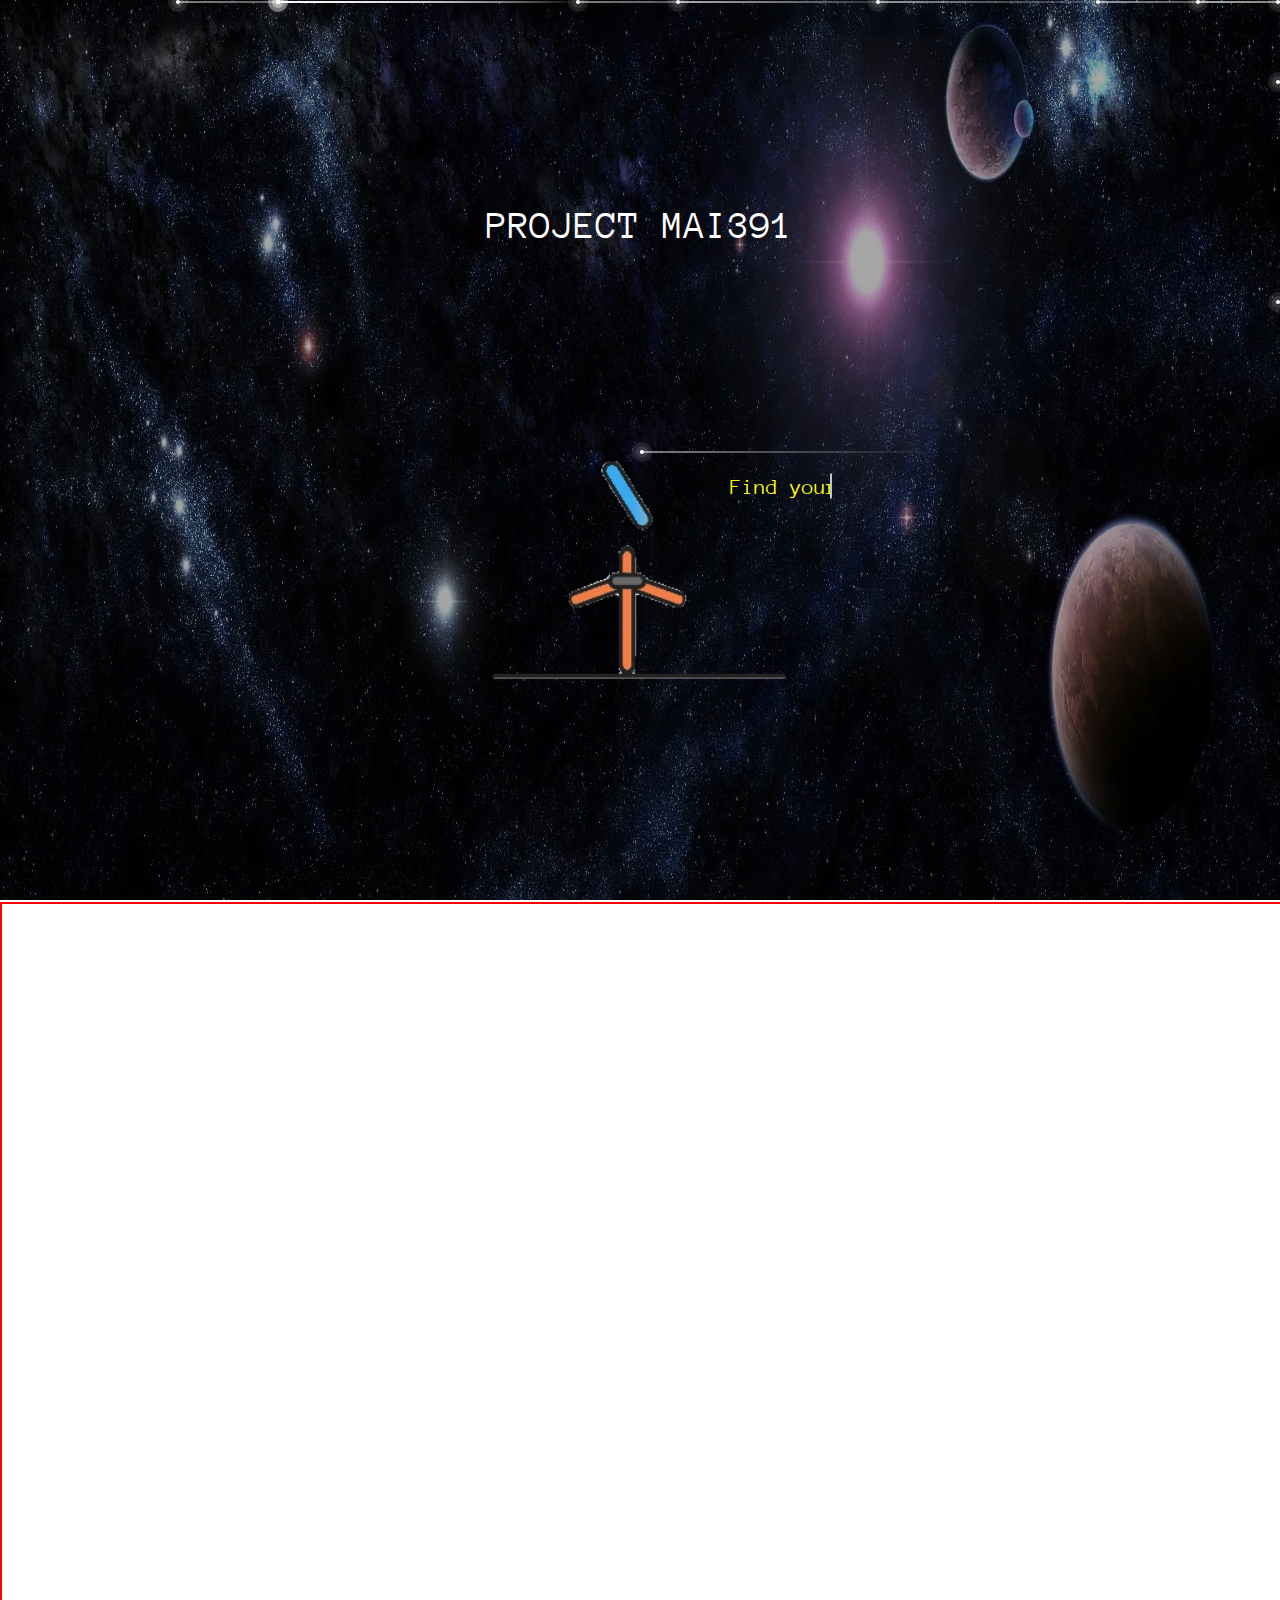
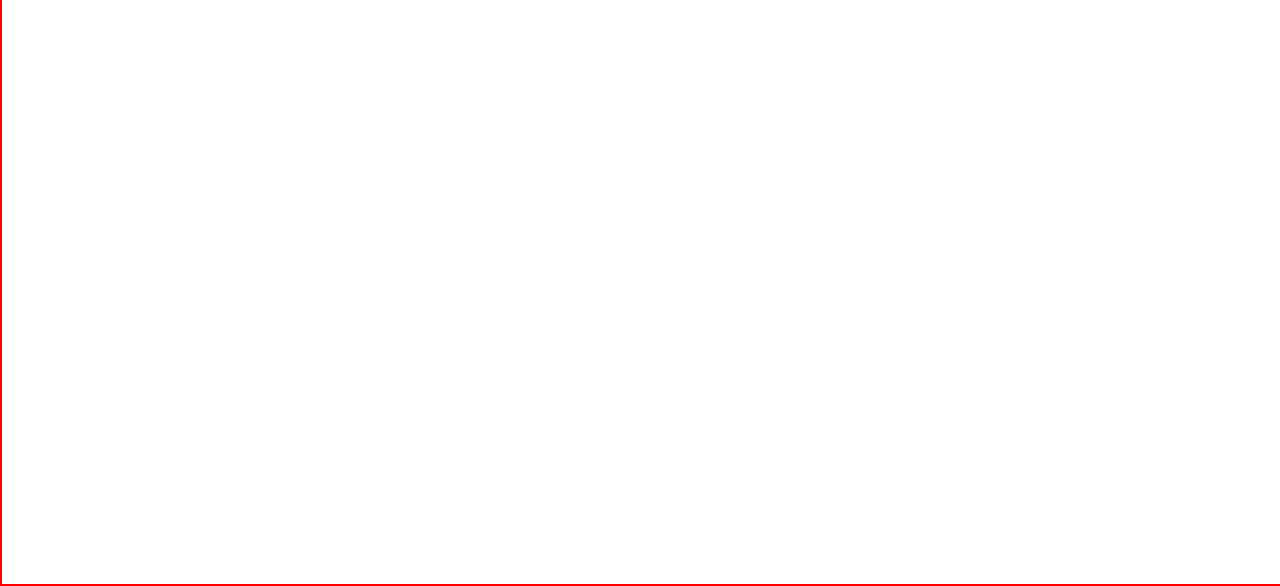
==== templates/index.html @ ea2fe19a "change template web" ====
<!DOCTYPE html>
<html lang="en">
  <head>
    <meta charset="UTF-8" />
    <meta http-equiv="X-UA-Compatible" content="IE=edge" />
    <meta name="viewport" content="width=device-width, initial-scale=1.0" />
    <title>Project MAI391</title>
    <link rel="stylesheet" href="static/css/reset.css" />
    <link rel="stylesheet" href="static/css/styleindex.css" />
    <link rel="preconnect" href="https://fonts.googleapis.com">
<link rel="preconnect" href="https://fonts.gstatic.com" crossorigin>
<link href="https://fonts.googleapis.com/css?family=Anonymous+Pro" rel="stylesheet">
  </head>
  <body>
    <div class="main-container">
      <img src="static/img/bg-star.jpg" alt="" class="body_image" />
      <div class="main-content">
        <h1 class="main-content_header">PROJECT MAI391</h1>
        
        <a href="predict.html" ><img src="static/img/telescope.gif" alt="" class="main-content_telescope" /></a>
      </div>
      <div class="main-container-type_text">
        <p class="line-1 anim-typewriter">Find your star &#128640 .....</p>
      </div>
    </div>

    <!-- STAR ANIMATION -->
    <section>
      <span></span>
      <span></span>
      <span></span>
      <span></span>
      <span></span>
      <span></span>
      <span></span>
      <span></span>
      <span></span>
      <span></span>
      <span></span>
      <span></span>
      <span></span>
      <span></span>
      <span></span>
  </section>

  
  </body>
</html>
---- templates/static/css/styleindex.css ----
.main-container {
  min-width: 100vw;
  min-height: 100vh;
}

.body_image {
  position: relative;

  height: 100vh;
  width: 100vw;
  background-size: cover;
  filter: brightness(65%);
}

.main-content_header {
  position: absolute;
  top: 25%;
  left: 50%;
  transform: translate(-50%, -50%);

  font-size: 5rem;
  color: #ffffff;
  font-size: 4rem;
  z-index: 10000;
}

.main-content_telescope {
  height: 45rem;

  position: absolute;
  top: 60%;
  left: 50%;
  transform: translate(-50%, -50%);
  z-index: 100;
}

.main-content_telescope {
  cursor: pointer;
}

.link_predict {
}

/* Animation */
.line-1 {
  position: relative;
  top: 50%;
  width: 10rem;
  margin: 0 auto;
  border-right: 2px solid rgba(255, 255, 255, 0.75);
  font-size: 180%;
  text-align: center;
  white-space: nowrap;
  overflow: hidden;
  transform: translateY(-50%);
}

.anim-typewriter {
  position: absolute;
  top: 54%;
  left: 57%;
  color: yellow;
  font-size: 2.2rem;
  animation: typewriter 4s steps(30) 1s 1 normal both,
    blinkTextCursor 500ms steps(30) infinite normal;
  animation-iteration-count: infinite;
}

@keyframes typewriter {
  from {
    width: 0;
  }
  to {
    width: 14em;
  }
}
@keyframes blinkTextCursor {
  from {
    border-right-color: rgba(255, 255, 255, 0.75);
  }
  to {
    border-right-color: transparent;
  }
}

/* STAR ANIMATION CSS */
section {
  position: absolute;
  top: 0;
  left: 0;
  width: 100vw;
  height: 100vh;
  background-position-x: center;
  background-size: cover;
  animation: animateBg 50s linear infinite;
}
@keyframes animateBg {
  0%,
  100% {
    transform: scale(1);
  }
  50% {
    transform: scale(1.2);
  }
}
span {
  position: absolute;
  top: 50%;
  left: 50%;
  width: 4px;
  height: 4px;
  background: #fff;
  border-radius: 50%;
  box-shadow: 0 0 0 4px rgba(255, 255, 255, 0.1),
    0 0 0 8px rgba(255, 255, 255, 0.1), 0 0 20px rgba(255, 255, 255, 1);
  animation: animate 3s linear infinite;
}
span::before {
  content: "";
  position: absolute;
  top: 50%;
  transform: translateY(-50%);
  width: 300px;
  height: 1px;
  background: linear-gradient(90deg, #fff, transparent);
}
@keyframes animate {
  0% {
    transform: rotate(315deg) translateX(0);
    opacity: 1;
  }
  70% {
    opacity: 1;
  }
  100% {
    transform: rotate(315deg) translateX(-1500px);
    opacity: 0;
  }
}
span:nth-child(1) {
  top: 0;
  right: 0;
  left: initial;
  animation-delay: 0;
  animation-duration: 1s;
}

span:nth-child(2) {
  top: 0;
  right: 80px;
  left: initial;
  animation-delay: 0.2s;
  animation-duration: 3s;
}

span:nth-child(3) {
  top: 80px;
  right: 0px;
  left: initial;
  animation-delay: 0.4s;
  animation-duration: 2s;
}

span:nth-child(4) {
  top: 0;
  right: 180px;
  left: initial;
  animation-delay: 0.6s;
  animation-duration: 1.5s;
}

span:nth-child(5) {
  top: 0;
  right: 400px;
  left: initial;
  animation-delay: 0.8s;
  animation-duration: 2.5s;
}

span:nth-child(6) {
  top: 0;
  right: 600px;
  left: initial;
  animation-delay: 1s;
  animation-duration: 3s;
}
span:nth-child(7) {
  top: 300px;
  right: 0px;
  left: initial;
  animation-delay: 1s;
  animation-duration: 1.75s;
}

span:nth-child(8) {
  top: 0px;
  right: 700px;
  left: initial;
  animation-delay: 1.4s;
  animation-duration: 1.25s;
}

span:nth-child(9) {
  top: 0px;
  right: 1000px;
  left: initial;
  animation-delay: 0.75s;
  animation-duration: 2.25s;
}

span:nth-child(10) {
  top: 0px;
  right: 1000px;
  left: initial;
  animation-delay: 3s;
  animation-duration: 2.25s;
}

span:nth-child(10) {
  top: 0px;
  right: 1000px;
  left: initial;
  animation-delay: 3.55s;
  animation-duration: 2.25s;
}

span:nth-child(11) {
  top: 0px;
  right: 1000px;
  left: initial;
  animation-delay: 4s;
  animation-duration: 2.25s;
}

span:nth-child(12) {
  top: 0px;
  right: 1000px;
  left: initial;
  animation-delay: 5s;
  animation-duration: 2.25s;
}

span:nth-child(13) {
  top: 0px;
  right: 1000px;
  left: initial;
  animation-delay: 2.75s;
  animation-duration: 2.25s;
}

span:nth-child(14) {
  top: 0px;
  right: 1100px;
  left: initial;
  animation-delay: 2.75s;
  animation-duration: 2.25s;
}

/* FORM PREDICT */
.main-content {
  border: 2px solid red;
  min-width: 100vw;
  min-height: 100vw;
}

.main-content_h2 {
  padding: 0 1rem;
}

.form-predict_container {
  margin: auto;
  max-width: 65%;
  min-height: 70%;
  padding: 1rem;
  background-color: #ffffff;
  border-radius: 8px;

  display: flex;
  justify-content: center;
  align-items: center;
}

.form-predict {
  width: 80%;
  height: 100%;

  display: flex;
  justify-content: center;
  align-items: center;
  flex-direction: column;
}

.input-predict {
  width: 85%;
  padding: 0.5rem;

  display: flex;
  flex-direction: row;
  justify-content: space-between;
  align-items: center;
}

.input-form_predict {
  height: 2rem;
  width: 16rem;
  margin-left: auto;
  border-radius: 6px;
  border: 1px solid rgb(117, 111, 111);
}

.submit_button {
  color: red;
}

.input_submit {
  min-height: 2.3rem;
  width: 5rem;
  font-size: 1.1rem;
  border: none;
  border-radius: 0.5rem;
  background-color: #fa6400;
  color: white;
  margin-top: 1rem;
}

.input_submit:hover {
  cursor: pointer;
}

.decrip_input_1 {
  position: relative;
  display: flex;
  align-items: center;
}
.decrip_input_1-logo {
  height: 1.2rem;
  width: 1.2rem;
}

.decrip_input_1::after {
  content: "Temperature";
  position: absolute;
  color: red;
  left: 1.2rem;
  font-size: 0.75rem;
  opacity: 0;
  min-width: 10rem;
}

.decrip_input_1:hover::after {
  opacity: 1;
}

.decrip_input_2 {
  position: relative;
  display: flex;
  align-items: center;
}
.decrip_input_2-logo {
  height: 1.2rem;
  width: 1.2rem;
}

.decrip_input_2::after {
  content: "L/Lo";
  position: absolute;
  color: red;
  left: 1.2rem;
  font-size: 0.75rem;
  opacity: 0;
  min-width: 10rem;
}

.decrip_input_2:hover::after {
  opacity: 1;
}

.decrip_input_3 {
  position: relative;
  display: flex;
  align-items: center;
}
.decrip_input_3-logo {
  height: 1.2rem;
  width: 1.2rem;
}

.decrip_input_3::after {
  content: "R/Ro";
  position: absolute;
  color: red;
  left: 1.2rem;
  font-size: 0.75rem;
  opacity: 0;
  min-width: 10rem;
}

.decrip_input_3:hover::after {
  opacity: 1;
}

.decrip_input_4 {
  position: relative;
  display: flex;
  align-items: center;
}

.decrip_input_4-logo {
  height: 1.2rem;
  width: 1.2rem;
}

.decrip_input_4::after {
  content: "Mv";
  position: absolute;
  color: red;
  left: 1.2rem;
  font-size: 0.75rem;
  opacity: 0;
  min-width: 10rem;
}

.decrip_input_4:hover::after {
  opacity: 1;
}

.decrip_input_5 {
  position: relative;
  display: flex;
  align-items: center;
}
.decrip_input_5-logo {
  height: 1.2rem;
  width: 1.2rem;
}

.decrip_input_5::after {
  content: "General Color of Spectrum";
  position: absolute;
  color: red;
  left: 1.2rem;
  font-size: 0.75rem;
  opacity: 0;
  min-width: 10rem;
}

.decrip_input_5:hover::after {
  opacity: 1;
}

.decrip_input_6 {
  position: relative;
  display: flex;
  align-items: center;
}
.decrip_input_6-logo {
  height: 1.2rem;
  width: 1.2rem;
}

.decrip_input_6::after {
  content: "O,B,A,F,G,K,M / SMASS";
  position: absolute;
  color: red;
  left: 1.2rem;
  font-size: 0.75rem;
  opacity: 0;
  min-width: 10rem;
}

.decrip_input_6:hover::after {
  opacity: 1;
}
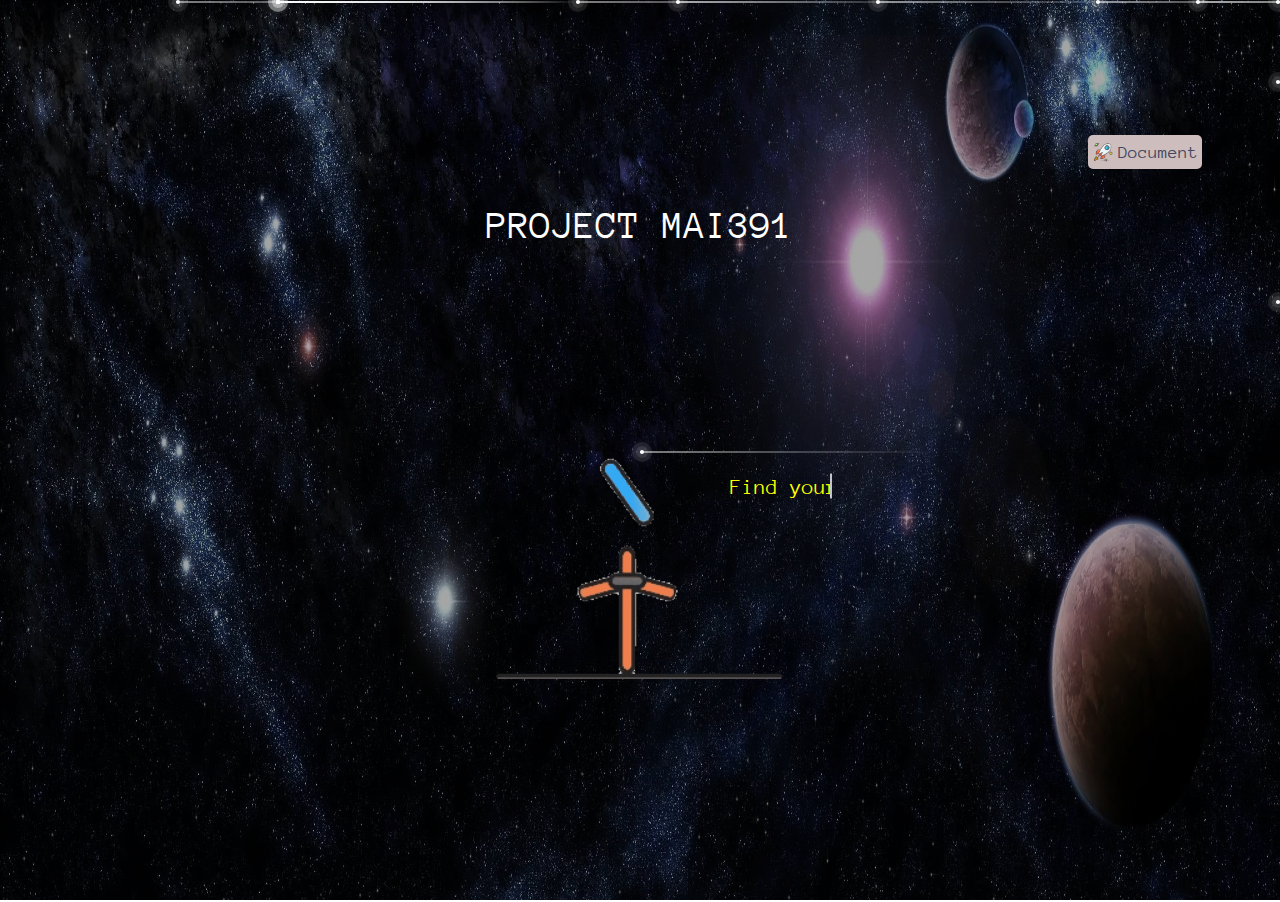
==== commit 7c558618: "add document page" ====
--- a/templates/index.html
+++ b/templates/index.html
@@ -16,6 +16,12 @@
       <img src="static/img/bg-star.jpg" alt="" class="body_image" />
       <div class="main-content">
         <h1 class="main-content_header">PROJECT MAI391</h1>
+          
+        <a href="document.html" class="link-document">
+          <img src="././static/img/626-rocket.svg.png" alt="">
+          <p>Document</p>
+
+        </a>
         
         <a href="predict.html" ><img src="static/img/telescope.gif" alt="" class="main-content_telescope" /></a>
       </div>
--- a/templates/static/css/styleindex.css
+++ b/templates/static/css/styleindex.css
@@ -258,9 +258,8 @@
 
 /* FORM PREDICT */
 .main-content {
-  border: 2px solid red;
-  min-width: 100vw;
-  min-height: 100vw;
+  /* min-width: 100vw; */
+  /* min-height: 100vw; */
 }
 
 .main-content_h2 {
@@ -471,3 +470,30 @@
 .decrip_input_6:hover::after {
   opacity: 1;
 }
+
+.link-document {
+  height: 3rem;
+  width: 11rem;
+  padding: 0.2rem;
+  border-radius: 5px;
+  display: flex;
+  align-items: center;
+  justify-content: space-around;
+
+  text-decoration: none;
+  font-size: 1.8rem;
+  position: absolute;
+  top: 15%;
+  left: 85%;
+  background-color: #cdbdbd;
+  z-index: 200;
+}
+
+.link-document img {
+  height: 2rem;
+  width: 2rem;
+}
+
+.link-document p {
+  color: #444862;
+}
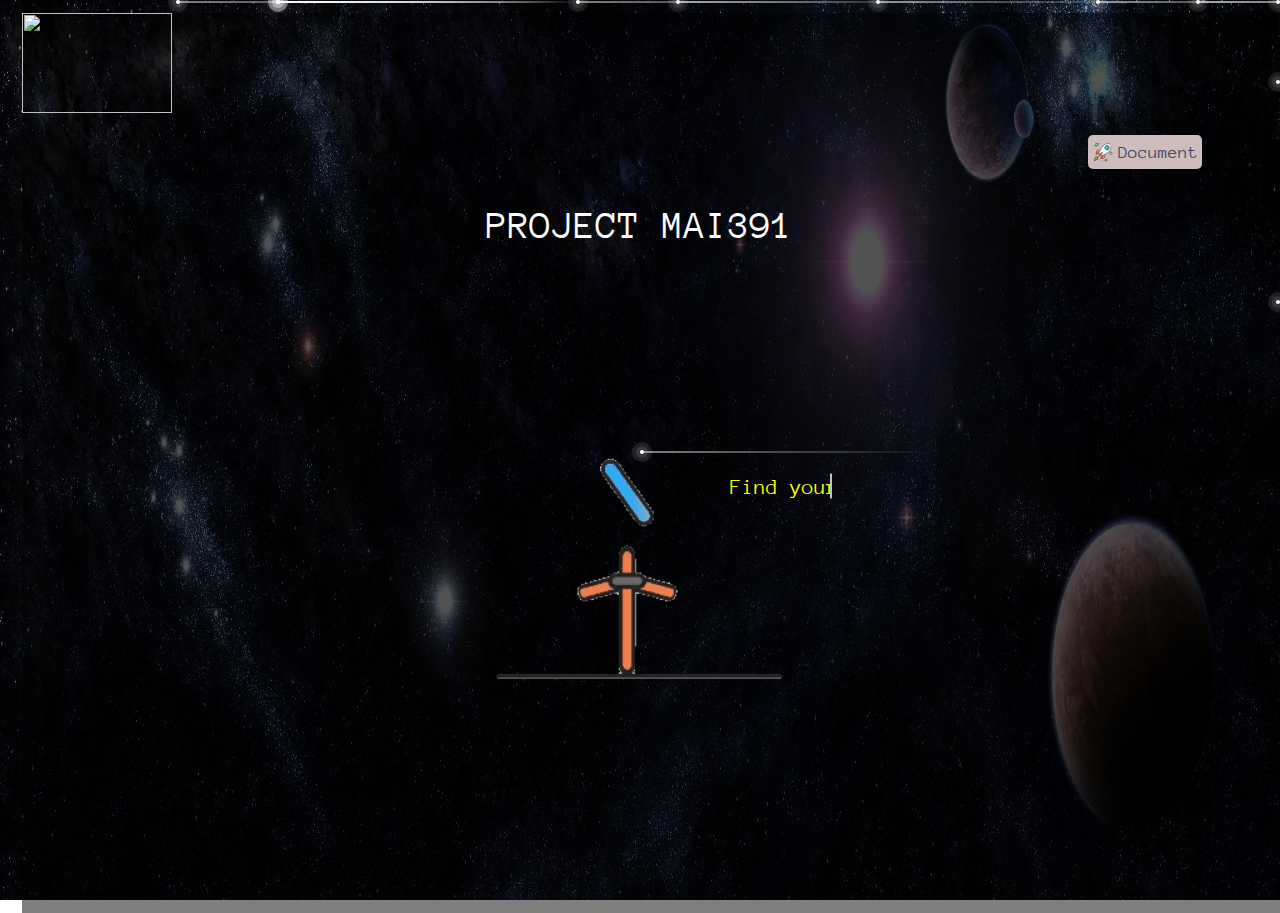
==== commit cce715c9: "final web template" ====
--- a/templates/index.html
+++ b/templates/index.html
@@ -15,6 +15,10 @@
     <div class="main-container">
       <img src="static/img/bg-star.jpg" alt="" class="body_image" />
       <div class="main-content">
+        <div class="header-logo">
+          <img src="././static/img/Logo_Đại_học_FPT-removebg-preview.png" alt="">
+        </div>
+
         <h1 class="main-content_header">PROJECT MAI391</h1>
           
         <a href="document.html" class="link-document">
--- a/templates/static/css/styleindex.css
+++ b/templates/static/css/styleindex.css
@@ -10,6 +10,19 @@
   width: 100vw;
   background-size: cover;
   filter: brightness(65%);
+}
+
+.header-logo {
+  position: absolute;
+  top: 13px;
+  left: 22px;
+  width: 100%;
+  height: 100%;
+  background-color: rgba(0, 0, 0, 0.5);
+}
+.header-logo img {
+  width: 15rem;
+  height: 10rem;
 }
 
 .main-content_header {
